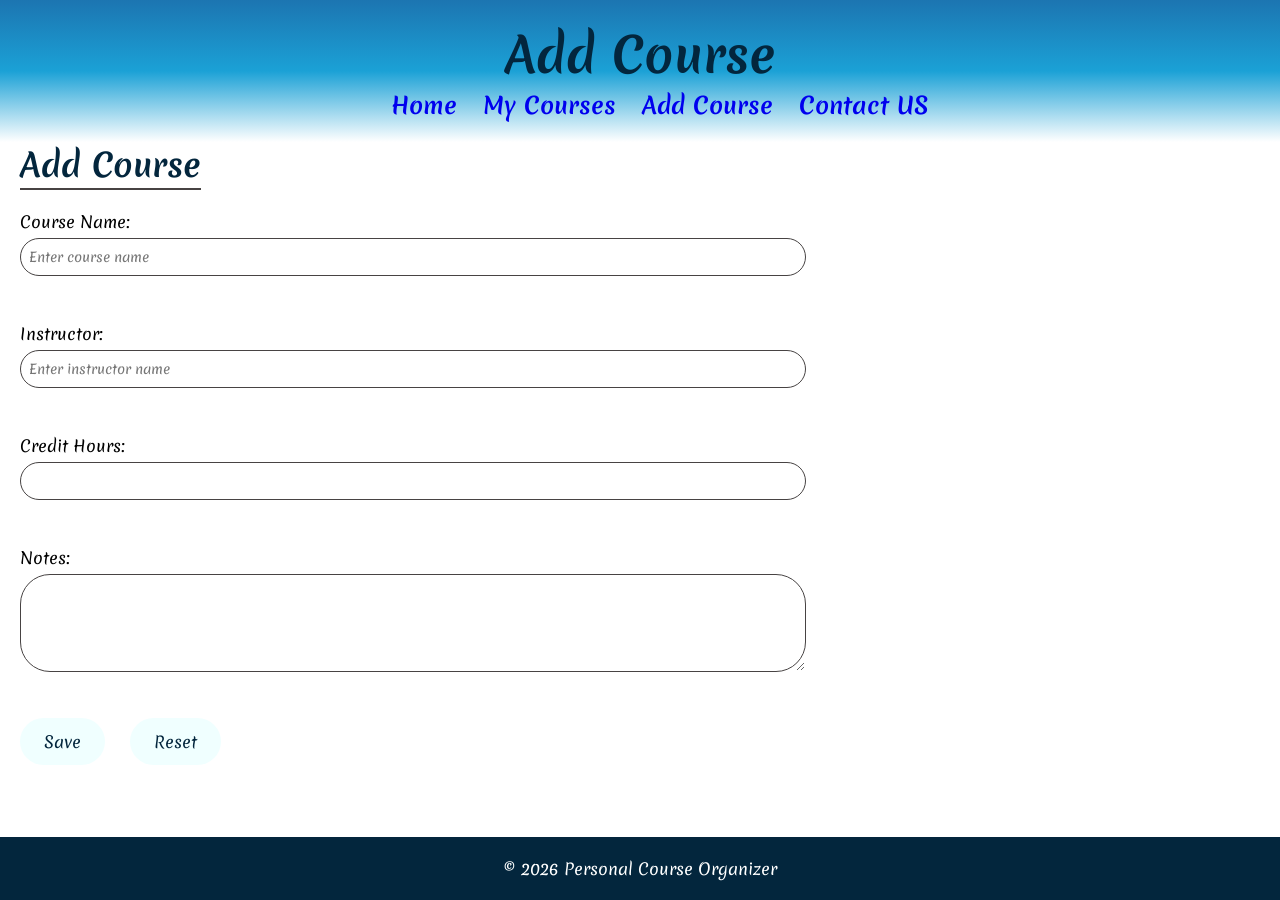
==== addcourse.html @ e34254be "Add files via upload" ====
<!DOCTYPE html>
<html lang="en">
<head>
    <meta charset="UTF-8">
    <meta name="viewport" content="width=device-width, initial-scale=1.0">
    <title>Document</title>
    <link rel="stylesheet" href="style.css">
    
</head>
<body>
    <section class="gradient">
    <div class="header">

    <h2 class="head">Add Course</h2>

    <nav>
    <ul>
        <li><a href="index.html">Home</a></li>
        <li><a href="mycourses.html">My Courses</a></li>
        <li><a href="addcourse.html">Add Course</a></li>
        <li><a href="contactus.html">Contact US</a></li>
    </ul>
    </nav>

    </div>
    </section>
    <section>

        <h2 class="section-title">Add Course</h2>

        <form>

            <label>Course Name:</label>
            <input type="text" placeholder="Enter course name" required><br><br>

            <label>Instructor:</label>
            <input type="text" placeholder="Enter instructor name" required><br><br>

            <label>Credit Hours:</label>
            <input type="number" min="1" max="5" required><br><br>

            <label>Notes:</label><br>
            <textarea rows="4" cols="30" required></textarea><br><br>

            <button type="submit">Save</button>
            <button type="reset">Reset</button>
        </form>
    </section>

    <footer>
        <p>© 2026 Personal Course Organizer</p>
    </footer>

    
</body>
</html>
---- style.css ----
@import url('https://fonts.googleapis.com/css2?family=Merienda:wght@300..900&display=swap');

@media (max-width:800px){
    .gradient,header{
        padding: 20px 10px;
        height: auto;
    }
    h1{
        font-size: 1.5rem;
    }
    nav a{
        display: flex;
        flex-direction: column;
        align-items: center;
         width: 80%;
        width: 5px 0;
        text-align: center;
    }
    
    .cards{
        display: flex;
        flex-wrap: wrap;
        justify-content: center;
    }
    .card{
        width: 90%;
        margin: 10px auto;
    }
    

}

html , body{
    height: 100%;
  
}

body{
    display: flex;
    flex-direction: column;
    
}

main, section, .content-wrapper {
    flex: 1; 
}

*{
    font-family: "Merienda", cursive;
    font-optical-sizing: auto;
    font-weight: weight;
    font-style: normal;
    margin: 0;   
    
}
.gradient{
      background-image: linear-gradient( #1c75b1,#1ba1d6 ,transparent);
      flex-grow: 0;
      
}
h1{
    text-align: center;
    padding: 0;
    margin: 0px;
    font-size: 36px;
}
.head{
    font-size: 3rem;
}

.header{
    color: #03263d;
    text-align: center;
    padding: 20px ;
    font-size: larger;
    height: auto;
}

nav ul{
    list-style: none;
}

nav ul li{
    display: inline;
    margin: 10px;
    
}

nav ul li a{
    font-weight: bold;
    text-decoration: none;
    font-size: larger;
}
a:hover{
        color: #1ba1d6;
    }

.cards{
    display: flex;
    justify-content:center;
    gap:20px;
    padding: 20px;
    margin-top:30px;
    flex-wrap: wrap;
}

.card{
    background:white;
    padding:30px;
    width:200px;
    text-align:center;
    border-radius:20px;
    box-shadow:0 0 10px gray;
    margin-left: 20px;

}

.card img{
    width:100%;
    border-radius:10px;
}

.card:hover{
    transform:scale(1.05);
    transition:0.4s;
}

.section-title{
    display: inline-block;
    color: #03263d;   
    border-bottom: 2px solid  #474343;
    margin-bottom: 20px;
    text-align: center;
    font-size: xx-large;
    margin-left: 20px;
}

table{
    width: 100%;
}

th{
    background-color: rgb(207, 229, 243);
    border-radius: 10px;
}

td{
    text-align: center;
    background-color: rgb(240, 231, 231);
    height: 30px;
    border-radius: 10px;
}

input,textarea{
    display: flex;
    width: 60%;
    padding: 8px;
    margin-top: 5px;
    border: 1px solid #474343;
    margin-left: 20px;
    border-radius: 30px;
    
}

label{
    margin-left: 20px;
}

button{
    background-color: azure;
    color: #03263d;
    padding: 12px 24px;
    border: none;
    border-radius: 25px;
    cursor: pointer;
    font-size: 16px;
    transition: background-color 0.5s ease; 
    margin-left: 20px;      
}

button:hover {
    background-color: #1ba1d6;
}

footer{
    width: 100%;
    margin-top: 40px;
    background: #03263d;
    color: white;
    text-align: center;
    padding: 20px 0;
}
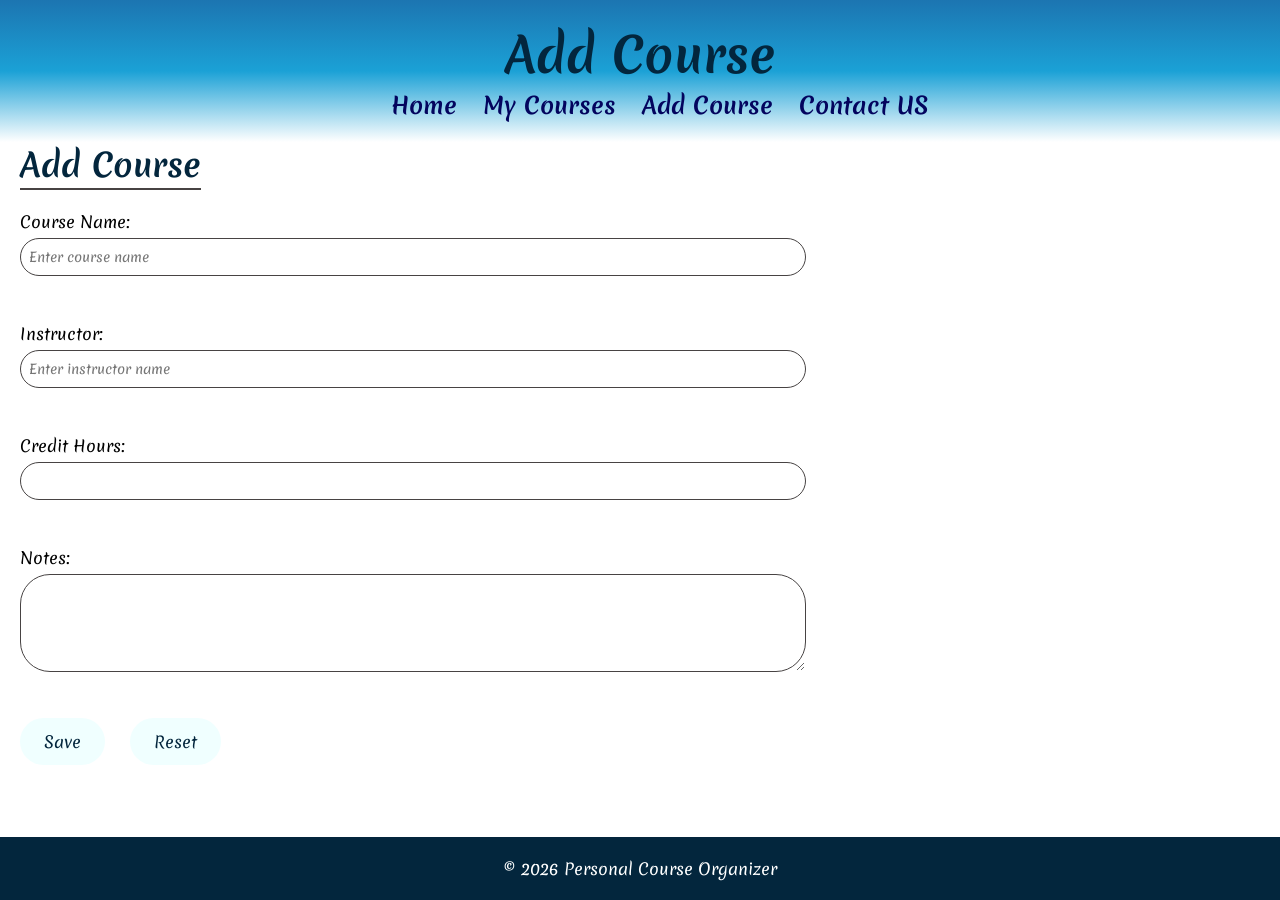
==== commit 05d4cf3f: "Add files via upload" ====
--- a/addcourse.html
+++ b/addcourse.html
@@ -3,7 +3,7 @@
 <head>
     <meta charset="UTF-8">
     <meta name="viewport" content="width=device-width, initial-scale=1.0">
-    <title>Document</title>
+    <title>Add Course</title>
     <link rel="stylesheet" href="style.css">
     
 </head>
--- a/style.css
+++ b/style.css
@@ -18,17 +18,6 @@
         text-align: center;
     }
     
-    .cards{
-        display: flex;
-        flex-wrap: wrap;
-        justify-content: center;
-    }
-    .card{
-        width: 90%;
-        margin: 10px auto;
-    }
-    
-
 }
 
 html , body{
@@ -91,9 +80,10 @@
     font-weight: bold;
     text-decoration: none;
     font-size: larger;
+    color: #03045e;
 }
 a:hover{
-        color: #1ba1d6;
+        color: #0077b6;
     }
 
 .cards{
